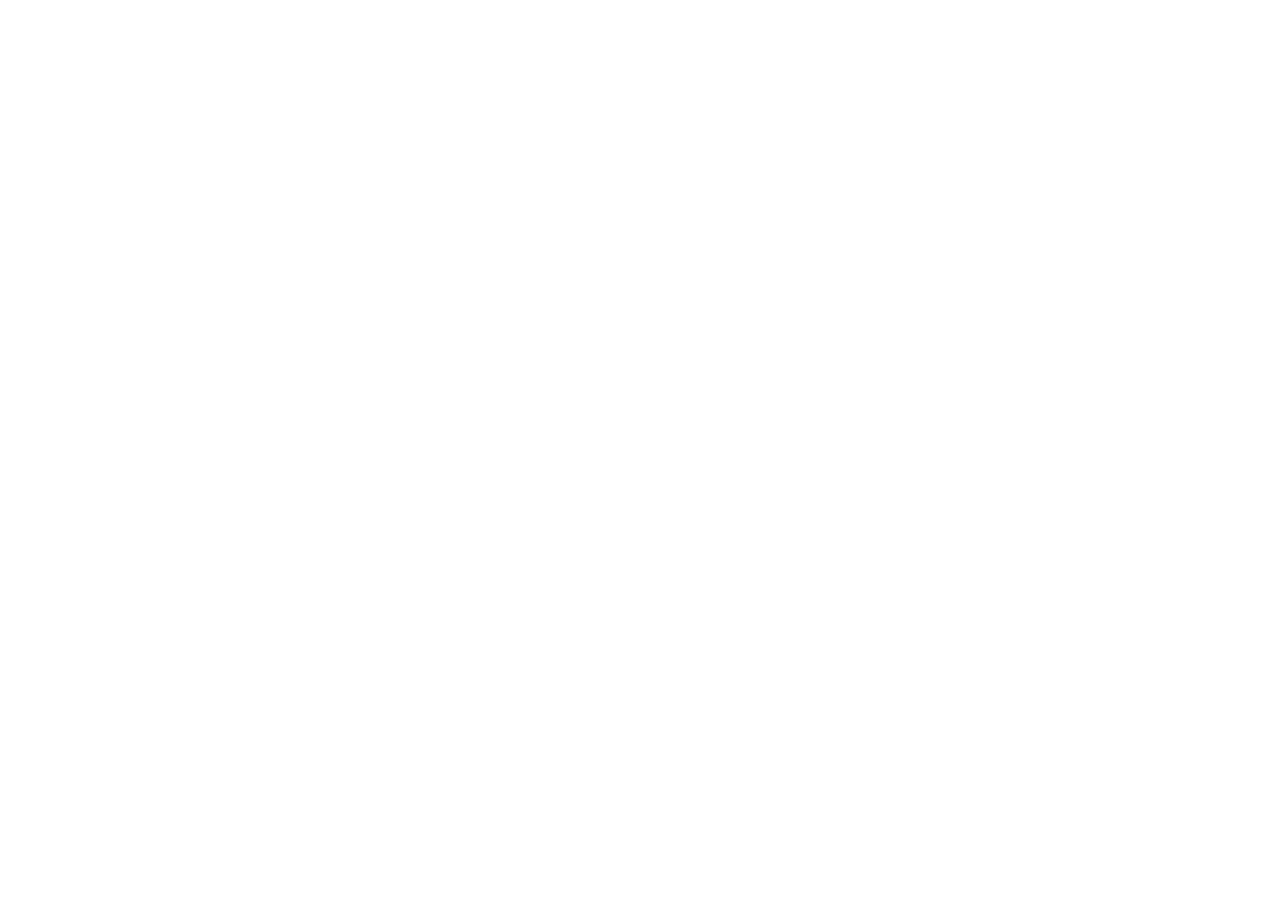
==== Panama.html @ e20e90f3 "add html and css" ====
<!DOCTYPE html>
<html lang="en">
<head>
    <meta charset="UTF-8">
    <meta name="viewport" content="width=device-width, initial-scale=1.0">
    <title>Document</title>
</head>
<body>

    <div class="sexo"></div>
    <div class="sexo"></div>
    <div class="sexo"></div>
    <div class="sexo"></div>
    <div class="sexo"></div>
    <div class="sexo"></div>
    <div class="sexo"></div>
    <div class="sexo"></div>
    <div class="sexo"></div>
    <div class="sexo"></div>
    <div class="sexo"></div>
    <div class="sexo"></div>
    <div class="sexo"></div>
    <div class="sexo"></div>
    <div class="sexo"></div>
    <div class="sexo"></div>
    <div class="sexo"></div>
    <div class="sexo"></div>
    <div class="sexo"></div>
    <div class="sexo"></div>
    
</body>
</html>
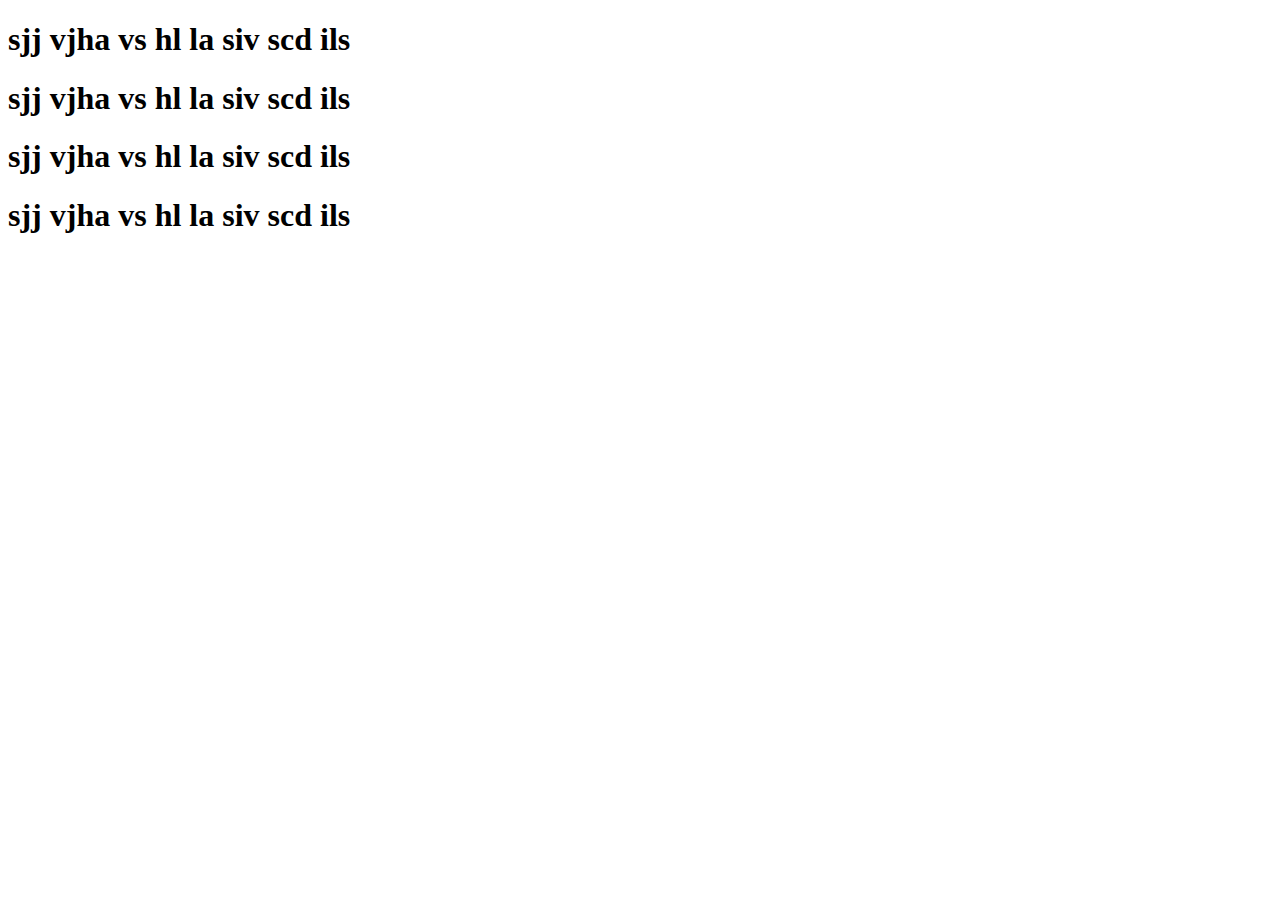
==== commit 0e5bd6dc: "h1 acto" ====
--- a/Panama.html
+++ b/Panama.html
@@ -7,10 +7,14 @@
 </head>
 <body>
 
-    <div class="sexo"></div>
-    <div class="sexo"></div>
-    <div class="sexo"></div>
-    <div class="sexo"></div>
+    <div class="sexo">    <h1>sjj vjha vs hl la siv scd ils</h1>
+    </div>
+    <div class="sexo">    <h1>sjj vjha vs hl la siv scd ils</h1>
+    </div>
+    <div class="sexo">    <h1>sjj vjha vs hl la siv scd ils</h1>
+    </div>
+    <div class="sexo">    <h1>sjj vjha vs hl la siv scd ils</h1>
+    </div>
     <div class="sexo"></div>
     <div class="sexo"></div>
     <div class="sexo"></div>
